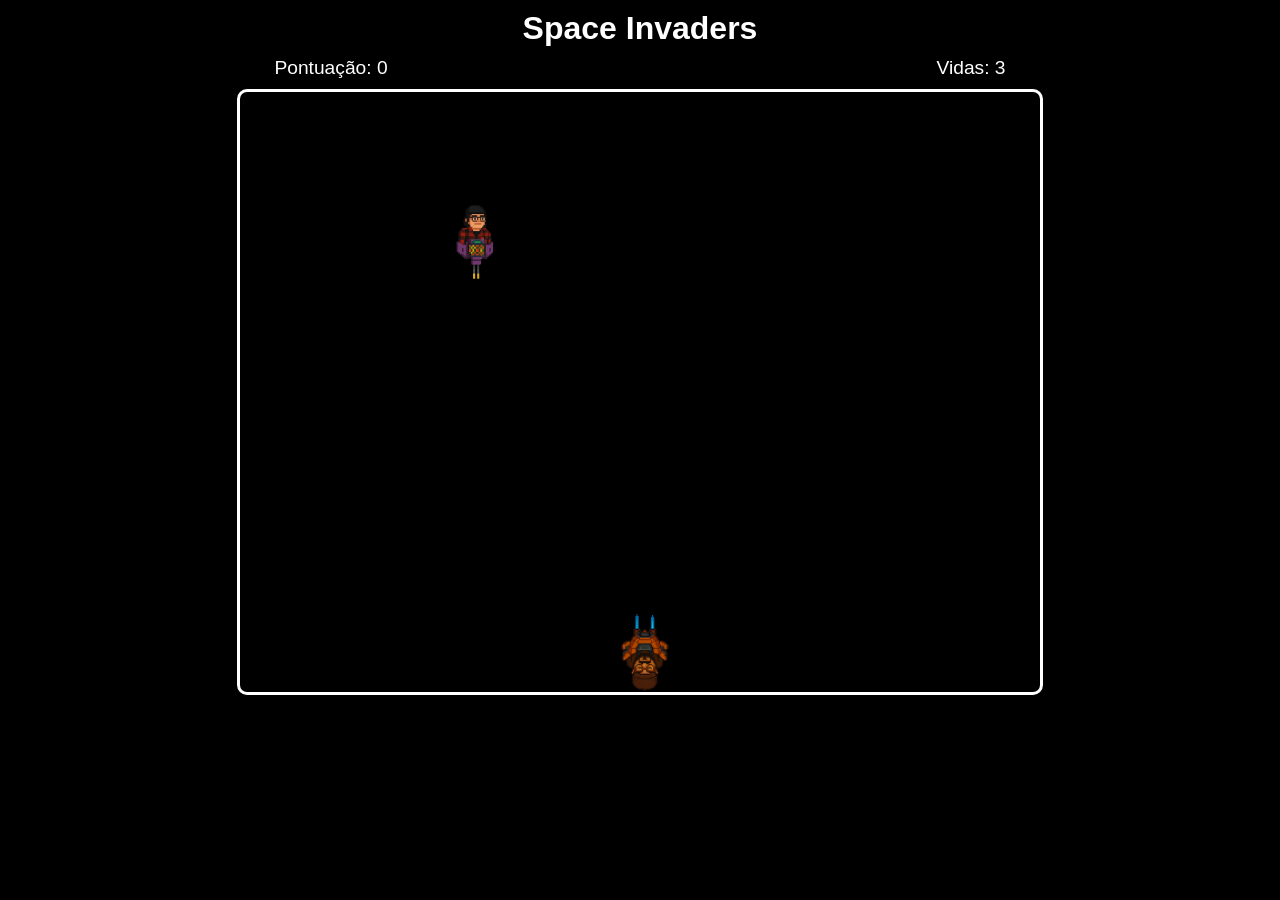
==== index.html @ eee21b02 "Update and rename ok1.html to index.html" ====
<!DOCTYPE html>
<html lang="pt-BR">
<head>
  <meta charset="UTF-8" />
  <meta name="viewport" content="width=device-width, initial-scale=1.0" />
  <title>Space Invaders</title>
  <link rel="stylesheet" href="style.css" />
</head>
<body>
  <h1>Space Invaders</h1>
  <div id="hud">
    <span id="score">Pontuação: 0</span>
    <span id="lives">Vidas: 3</span>
  </div>
  <div id="game">
    <img id="player" src="player.png" />
  </div>
  <script src="script.js"></script>
</body>
</html>
---- style.css ----
body {
  background: #000;
  color: #fff;
  font-family: sans-serif;
  margin: 0;
  overflow: hidden;
  background-image: url('img/space-background.jpg');
  background-size: cover;
  background-position: center;
}

h1 {
  text-align: center;
  margin: 10px;
  font-size: 2rem;
}

#hud {
  display: flex;
  justify-content: space-around;
  margin-bottom: 10px;
  font-size: 1.2rem;
}

#game {
  width: 90vw;
  max-width: 800px;
  height: 75vh;
  max-height: 600px;
  margin: 0 auto;
  background-color: rgba(0, 0, 0, 0.6);
  position: relative;
  overflow: hidden;
  border: 3px solid white;
  border-radius: 10px;
}

#player, .enemy {
  position: absolute;
  width: 10vw;
  max-width: 80px;
  height: auto;
}

.shot, .enemy-shot {
  position: absolute;
  width: 4vw;
  max-width: 30px;
  height: auto;
}
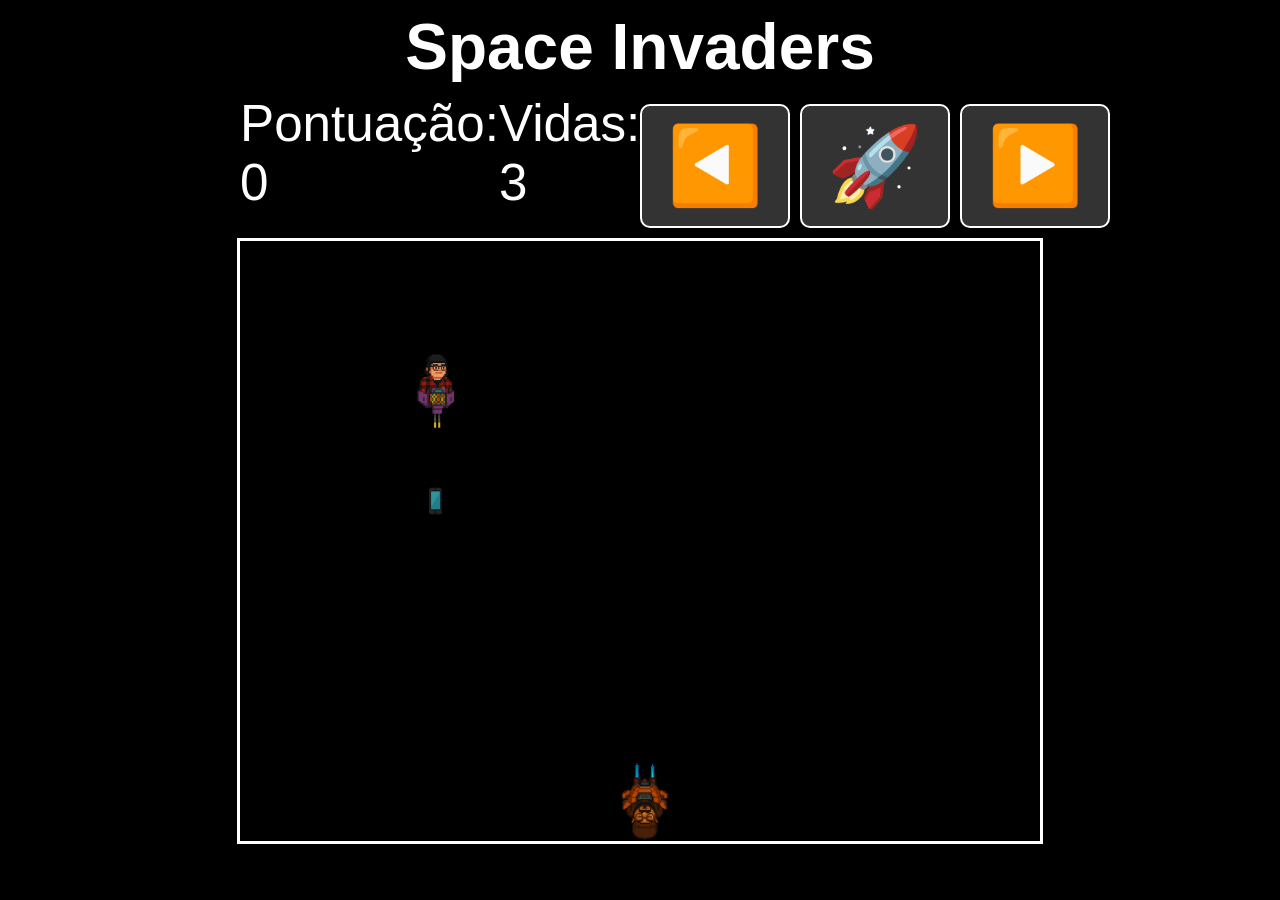
==== commit d2f68876: "Update index.html" ====
--- a/index.html
+++ b/index.html
@@ -11,6 +11,12 @@
   <div id="hud">
     <span id="score">Pontuação: 0</span>
     <span id="lives">Vidas: 3</span>
+    <div id="controls">
+  <button class="control-button" id="leftBtn">◀️</button>
+  <button class="control-button" id="shootBtn">🚀</button>
+  <button class="control-button" id="rightBtn">▶️</button>
+</div>
+
   </div>
   <div id="game">
     <img id="player" src="player.png" />
--- a/style.css
+++ b/style.css
@@ -4,47 +4,66 @@
   font-family: sans-serif;
   margin: 0;
   overflow: hidden;
-  background-image: url('img/space-background.jpg');
-  background-size: cover;
-  background-position: center;
+  display: flex;
+  flex-direction: column;
+  align-items: center;
 }
 
 h1 {
   text-align: center;
-  margin: 10px;
-  font-size: 2rem;
+  margin: 10px 0;
+  font-size: 5vw;
 }
 
 #hud {
   display: flex;
-  justify-content: space-around;
+  justify-content: space-between;
+  width: 90%;
+  max-width: 800px;
   margin-bottom: 10px;
-  font-size: 1.2rem;
+  font-size: 4vw;
 }
 
 #game {
-  width: 90vw;
+  width: 100%;
   max-width: 800px;
-  height: 75vh;
-  max-height: 600px;
-  margin: 0 auto;
-  background-color: rgba(0, 0, 0, 0.6);
+  aspect-ratio: 4 / 3;
+  background: url('img/space-background.jpg') center/cover;
   position: relative;
+  border: 3px solid white;
   overflow: hidden;
-  border: 3px solid white;
-  border-radius: 10px;
 }
 
-#player, .enemy {
+#player, .enemy, .shot, .enemy-shot {
   position: absolute;
-  width: 10vw;
-  max-width: 80px;
+  width: 10%;
   height: auto;
 }
 
-.shot, .enemy-shot {
-  position: absolute;
-  width: 4vw;
-  max-width: 30px;
+.shot {
+  width: 3%;
   height: auto;
 }
+
+.enemy-shot {
+  width: 3%;
+  height: 5%;
+  background: transparent;
+}
+
+#controls {
+  display: flex;
+  justify-content: center;
+  gap: 10px;
+  margin-top: 10px;
+}
+
+.control-button {
+  background-color: #333;
+  color: white;
+  border: 2px solid white;
+  border-radius: 10px;
+  padding: 15px 25px;
+  font-size: 1.5em;
+  user-select: none;
+}
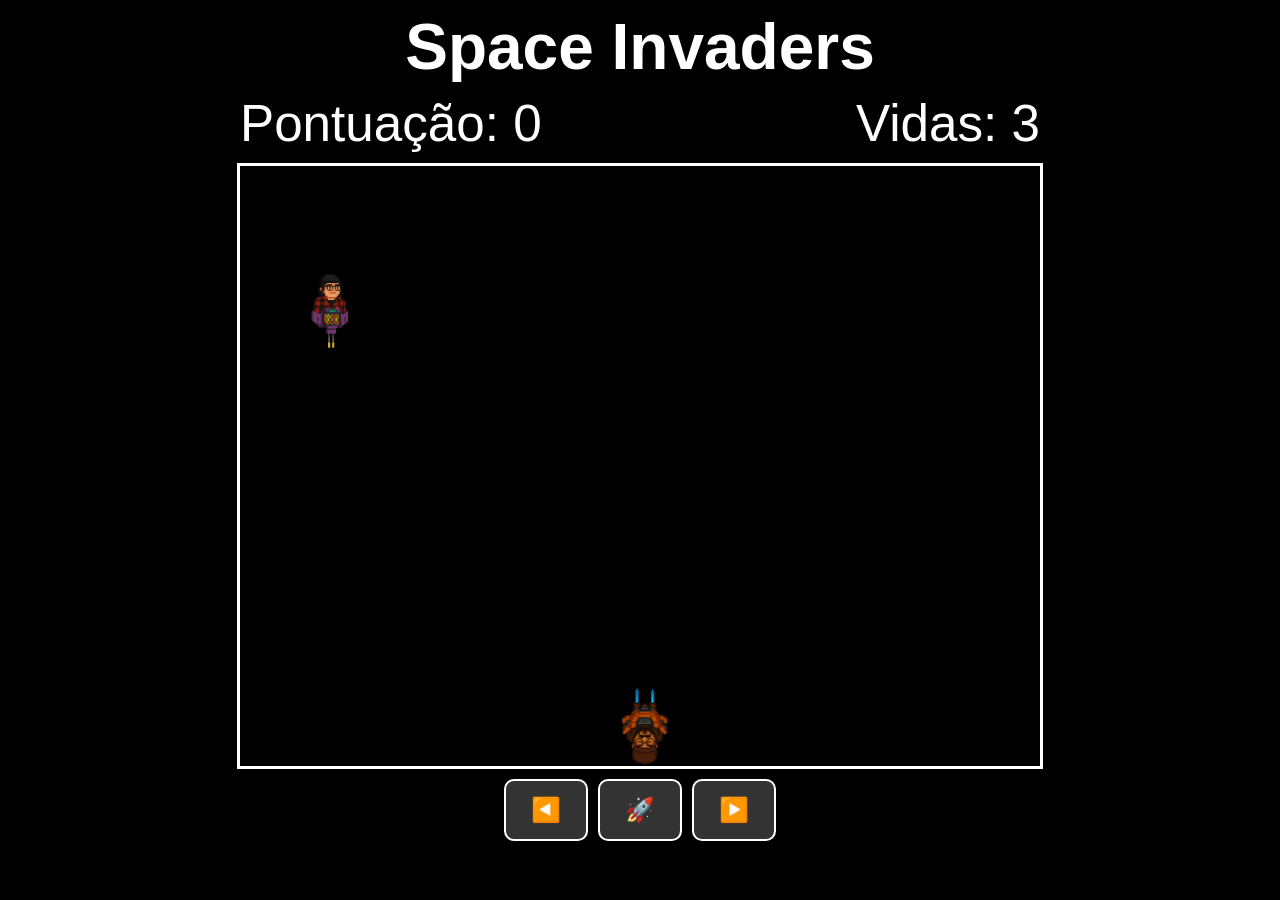
==== commit 6599829e: "Update index.html" ====
--- a/index.html
+++ b/index.html
@@ -11,16 +11,16 @@
   <div id="hud">
     <span id="score">Pontuação: 0</span>
     <span id="lives">Vidas: 3</span>
-    <div id="controls">
-  <button class="control-button" id="leftBtn">◀️</button>
-  <button class="control-button" id="shootBtn">🚀</button>
-  <button class="control-button" id="rightBtn">▶️</button>
-</div>
-
   </div>
   <div id="game">
     <img id="player" src="player.png" />
   </div>
+  <div id="controls">
+    <button class="control-button" id="leftBtn">◀️</button>
+    <button class="control-button" id="shootBtn">🚀</button>
+    <button class="control-button" id="rightBtn">▶️</button>
+  </div>
   <script src="script.js"></script>
 </body>
 </html>
+
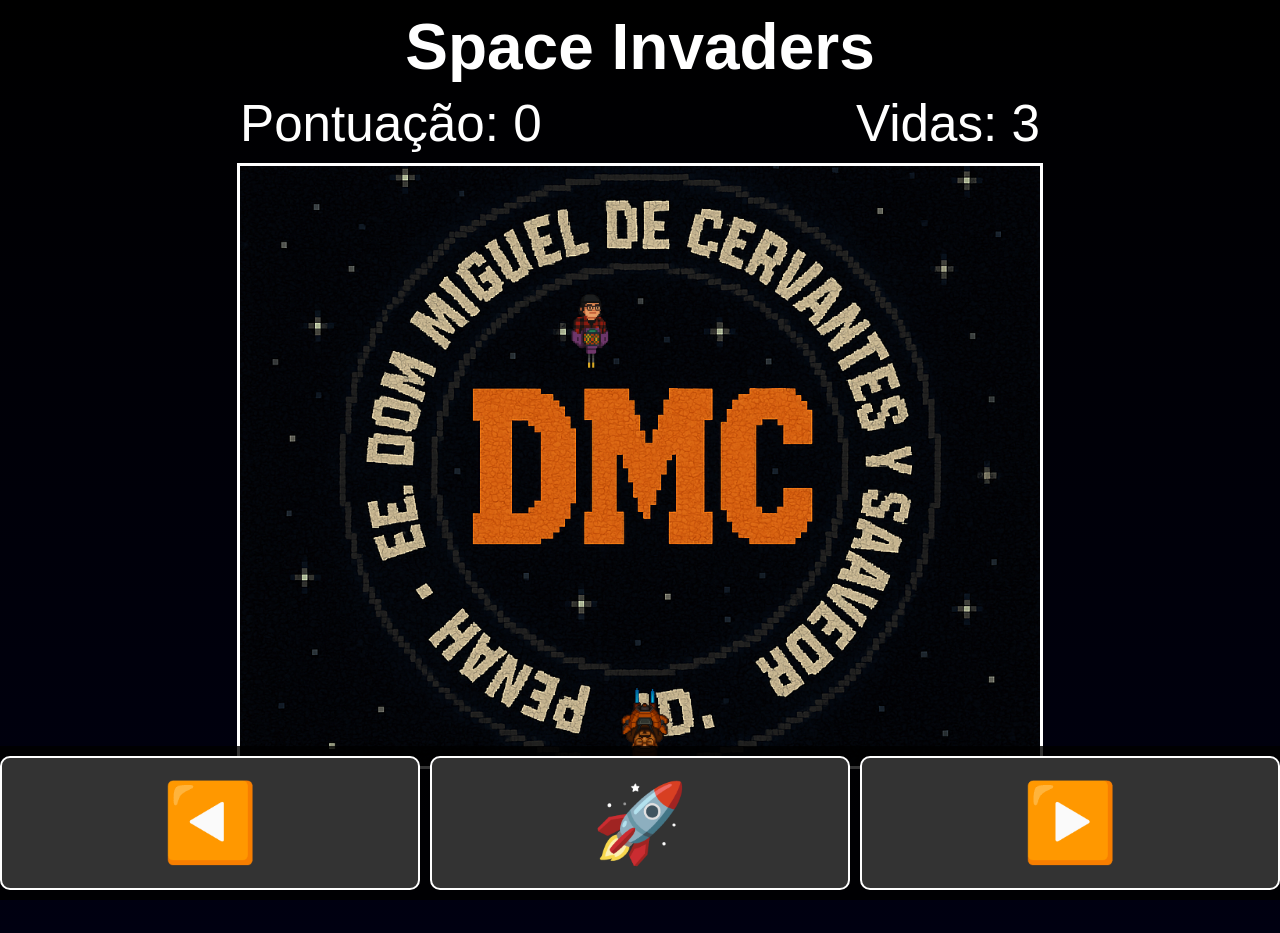
==== commit d3fbf4ba: "Update index.html" ====
--- a/index.html
+++ b/index.html
@@ -20,7 +20,7 @@
     <button class="control-button" id="shootBtn">🚀</button>
     <button class="control-button" id="rightBtn">▶️</button>
   </div>
-  <script src="script.js"></script>
+ <script src="script.js?v=1"></script>
 </body>
 </html>
 
--- a/style.css
+++ b/style.css
@@ -1,9 +1,10 @@
 body {
-  background: #000;
+  background: linear-gradient(#000, #001);
   color: #fff;
   font-family: sans-serif;
   margin: 0;
-  overflow: hidden;
+  overflow-x: hidden;
+  overflow-y: auto;
   display: flex;
   flex-direction: column;
   align-items: center;
@@ -28,10 +29,12 @@
   width: 100%;
   max-width: 800px;
   aspect-ratio: 4 / 3;
-  background: url('img/space-background.jpg') center/cover;
+  background: url('space-background.png') no-repeat center center;
+  background-size: cover;
   position: relative;
   border: 3px solid white;
   overflow: hidden;
+  touch-action: none;
 }
 
 #player, .enemy, .shot, .enemy-shot {
@@ -56,14 +59,22 @@
   justify-content: center;
   gap: 10px;
   margin-top: 10px;
+  position: sticky;
+  bottom: 0;
+  width: 100%;
+  padding: 10px 0;
+  background: rgba(0, 0, 0, 0.8);
+  z-index: 10;
 }
 
 .control-button {
+  flex: 1;
   background-color: #333;
   color: white;
   border: 2px solid white;
   border-radius: 10px;
-  padding: 15px 25px;
-  font-size: 1.5em;
+  padding: 20px 0;
+  font-size: 6vw;
   user-select: none;
+  touch-action: manipulation;
 }
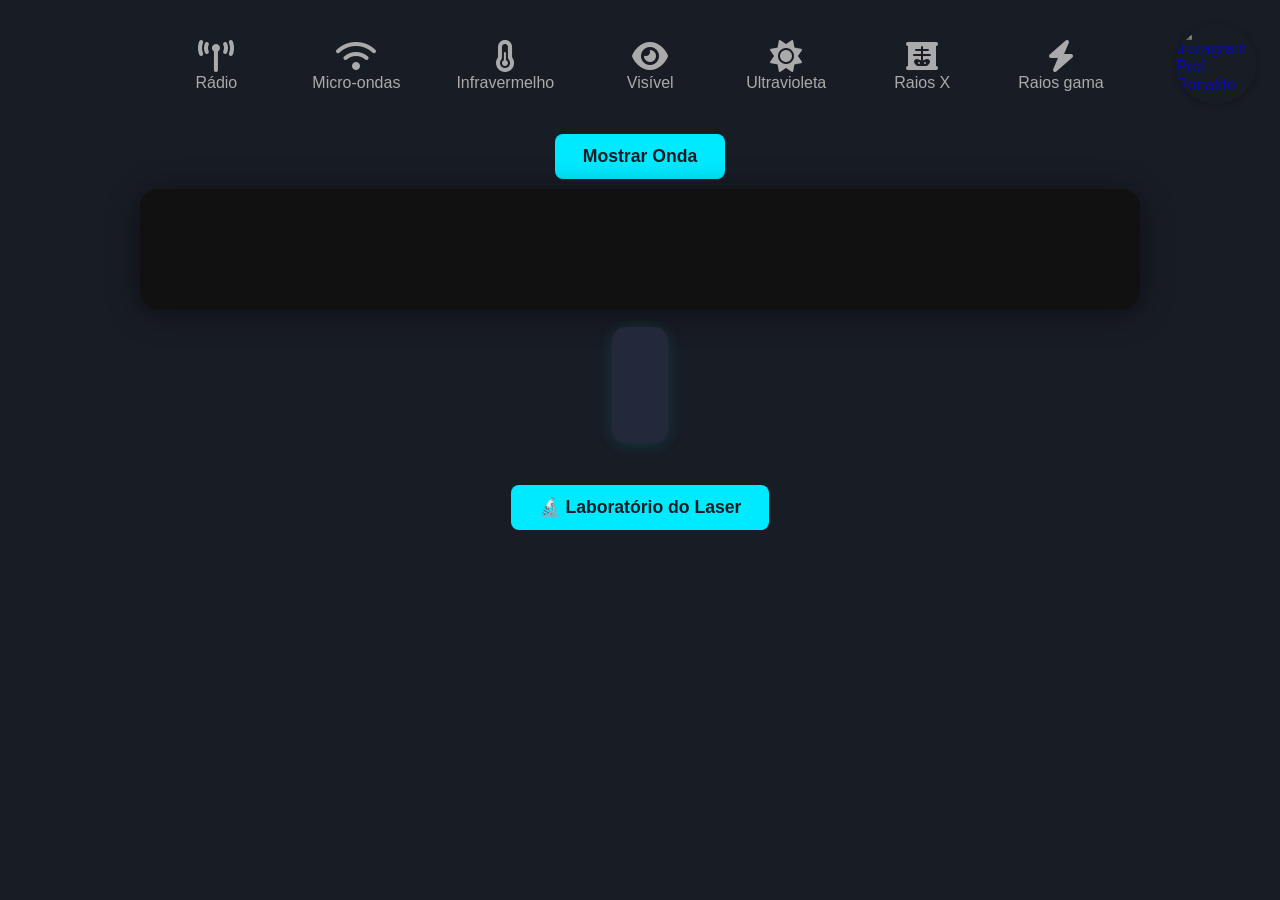
==== commit a4328a1d: "Update index.html" ====
--- a/index.html
+++ b/index.html
@@ -1,26 +1,97 @@
 <!DOCTYPE html>
-<html lang="pt-BR">
+<html lang="pt-br">
 <head>
-  <meta charset="UTF-8" />
-  <meta name="viewport" content="width=device-width, initial-scale=1.0" />
-  <title>Space Invaders</title>
-  <link rel="stylesheet" href="style.css" />
+  <meta charset="UTF-8">
+  <title>Espectro Eletromagnético Interativo</title>
+  <link rel="stylesheet" href="https://cdnjs.cloudflare.com/ajax/libs/font-awesome/6.4.0/css/all.min.css">
+  <link rel="stylesheet" href="style.css">
 </head>
 <body>
-  <h1>Space Invaders</h1>
-  <div id="hud">
-    <span id="score">Pontuação: 0</span>
-    <span id="lives">Vidas: 3</span>
+  <main class="container">
+    <!-- Barra de bandas -->
+    <nav id="spectrum-bar">
+      <div class="band" data-type="Rádio"><i class="fas fa-broadcast-tower"></i><span>Rádio</span></div>
+      <div class="band" data-type="Micro-ondas"><i class="fas fa-wifi"></i><span>Micro-ondas</span></div>
+      <div class="band" data-type="Infravermelho"><i class="fas fa-thermometer-half"></i><span>Infravermelho</span></div>
+      <div class="band" data-type="Visível"><i class="fas fa-eye"></i><span>Visível</span></div>
+      <div class="band" data-type="Ultravioleta"><i class="fas fa-sun"></i><span>Ultravioleta</span></div>
+      <div class="band" data-type="Raios X"><i class="fas fa-x-ray"></i><span>Raios X</span></div>
+      <div class="band" data-type="Raios gama"><i class="fas fa-bolt"></i><span>Raios gama</span></div>
+    </nav>
+
+    <!-- Botão para mostrar onda -->
+    <button id="showWaveBtn" class="main-btn">Mostrar Onda</button>
+
+    <!-- Canvas da onda -->
+    <div class="wave-area">
+      <canvas id="waveCanvas" width="1000" height="120"></canvas>
+    </div>
+
+    <!-- InfoBox das bandas -->
+    <section id="infoBox" class="info"></section>
+
+    <!-- Botão para abrir o laboratório -->
+    <button id="openLabModal" class="main-btn">🔬 Laboratório do Laser</button>
+  </main>
+
+  <!-- Modal do laboratório -->
+  <div id="labModal" class="modal">
+    <div class="modal-content">
+      <span class="close" id="closeLabModal">&times;</span>
+      <h2>💡 Laboratório do Laser</h2>
+      <div class="lab-texto-explicativo">
+        <b>Enunciado:</b><br>
+        Um dos fatores que determinam a capacidade de armazenamento de dados nos discos laser é o comprimento de onda do laser usado para gravação e leitura (ver figura adiante). Isso porque o diâmetro <b>d</b> do feixe laser no ponto de leitura no disco é diretamente proporcional ao comprimento de onda, <b>λ</b>. No caso do Blu-ray, usa-se um comprimento de onda na faixa azul (daí o nome em inglês), que é menor que o do CD e o do DVD. As lentes usadas no leitor de Blu-ray são tais que vale a relação <b>d<sub>BR</sub> ≡ 1,2 λ<sub>BR</sub></b>. A partir das informações da figura, conclui-se que a frequência do laser usado no leitor Blu-ray é:
+      </div>
+      <div id="discos" class="discos-bar">
+        <button class="disco-btn" data-tipo="CD">CD</button>
+        <button class="disco-btn" data-tipo="DVD">DVD</button>
+        <button class="disco-btn" data-tipo="Blu-ray">Blu-ray</button>
+      </div>
+      <div id="lab-interativo" style="display:none;">
+        <p><strong>Diâmetro do feixe (d):</strong> <span id="diametro"></span> nm</p>
+        <label for="lambdaSlider">Ajuste o comprimento de onda (λ): <span id="lambdaValor"></span> nm</label>
+        <input type="range" id="lambdaSlider" min="350" max="1700" value="400">
+        <button id="calcularBtn" class="main-btn" style="margin-top:12px;">Calcular frequência</button>
+        <div class="output">
+          <p>Fórmula: <code>f = c / λ</code></p>
+          <p>f (frequência): <span id="frequenciaValor">-</span> Hz</p>
+        </div>
+        <div id="explicacao" class="highlight" style="display:none;"></div>
+      </div>
+      <div id="comparacao" class="comparacao-bar">
+        <strong>Comparação visual:</strong>
+        <div>
+          <div><b>CD</b><br>💿<br>d = 1600 nm</div>
+          <div><b>DVD</b><br>💽<br>d = 1100 nm</div>
+          <div><b>Blu-ray</b><br>🔵<br>d = 480 nm</div>
+        </div>
+      </div>
+      <div id="guiado" class="guiado-bar">
+        <b>Raciocínio guiado:</b>
+        <ul>
+          <li>Observe os valores de d (diâmetro do feixe) para cada disco.</li>
+          <li>Relacione d e λ (proporcionalidade direta).</li>
+          <li>Calcule λ usando d = 1,2 × λ.</li>
+          <li>Use a fórmula da frequência: f = c / λ.</li>
+          <li>Compare os resultados!</li>
+        </ul>
+      </div>
+    </div>
   </div>
-  <div id="game">
-    <img id="player" src="player.png" />
-  </div>
-  <div id="controls">
-    <button class="control-button" id="leftBtn">◀️</button>
-    <button class="control-button" id="shootBtn">🚀</button>
-    <button class="control-button" id="rightBtn">▶️</button>
-  </div>
- <script src="script.js?v=1"></script>
+
+  <!-- GIF decorativo e clicável -->
+  <a href="https://www.instagram.com/profronaldo2025/" target="_blank" id="corner-gif-link">
+    <img src="Artboard 1.gif" id="corner-gif" alt="Instagram Prof. Ronaldo">
+  </a>
+
+  <!-- Elementos ocultos para MediaPipe -->
+  <video id="webcam" autoplay playsinline style="display:none"></video>
+  <canvas id="output" width="640" height="480" style="display:none"></canvas>
+
+  <!-- Scripts -->
+  <script src="https://cdn.jsdelivr.net/npm/@mediapipe/hands/hands.js"></script>
+  <script src="https://cdn.jsdelivr.net/npm/@mediapipe/camera_utils/camera_utils.js"></script>
+  <script src="script.js"></script>
 </body>
 </html>
-
--- a/style.css
+++ b/style.css
@@ -1,80 +1,258 @@
+html, body {
+  height: 100%;
+  margin: 0;
+  padding: 0;
+  background: #181c24;
+  color: #fff;
+  font-family: 'Segoe UI', Arial, sans-serif;
+  overflow-y: auto;
+}
+
 body {
-  background: linear-gradient(#000, #001);
-  color: #fff;
-  font-family: sans-serif;
-  margin: 0;
+  min-height: 100vh;
+  max-width: 100vw;
   overflow-x: hidden;
-  overflow-y: auto;
+}
+
+.container {
   display: flex;
   flex-direction: column;
   align-items: center;
-}
-
-h1 {
+  padding-bottom: 48px;
+}
+
+#spectrum-bar {
+  display: flex;
+  align-items: flex-end;
+  justify-content: center;
+  gap: 32px;
+  margin: 32px 0 16px 0;
+  width: 100vw;
+  max-width: 100vw;
+  position: relative;
+  z-index: 10;
+}
+
+.band {
+  display: flex;
+  flex-direction: column;
+  align-items: center;
+  font-size: 1rem;
+  color: #aaa;
+  cursor: pointer;
+  transition: color 0.2s, transform 0.2s, background 0.2s;
+  padding: 8px 12px;
+  border-radius: 8px;
+  user-select: none;
+  background: none;
+  min-width: 80px;
+}
+
+.band i {
+  font-size: 2rem;
+  margin-bottom: 2px;
+}
+
+.band.selected {
+  color: #00eaff;
+  background: #23283a;
+  transform: scale(1.12);
+  box-shadow: 0 2px 8px #00eaff44;
+}
+
+.band:hover {
+  color: #fff;
+  background: #23283a;
+}
+
+.main-btn {
+  background: #00eaff;
+  color: #181c24;
+  border: none;
+  border-radius: 8px;
+  padding: 12px 28px;
+  font-size: 1.1rem;
+  font-weight: bold;
+  margin: 18px 0 10px 0;
+  cursor: pointer;
+  transition: background 0.2s, color 0.2s;
+}
+.main-btn:hover {
+  background: #009ec3;
+  color: #fff;
+}
+
+.wave-area {
+  display: flex;
+  justify-content: center;
+  width: 100%;
+  margin-bottom: 18px;
+}
+
+#waveCanvas {
+  background: #111;
+  border-radius: 18px;
+  box-shadow: 0 4px 32px #0007;
+  margin: 0 auto;
+  display: block;
+}
+
+.info {
+  margin: 0 auto 24px auto;
+  background: #23283a;
+  border-radius: 14px;
+  padding: 18px 28px;
+  max-width: 420px;
+  font-size: 1.08rem;
+  color: #fff;
+  box-shadow: 0 2px 16px #00eaff22;
+  text-align: left;
+  min-height: 80px;
+}
+
+#corner-gif-link {
+  position: fixed;
+  top: 24px;
+  right: 24px;
+  z-index: 100;
+  display: block;
+  width: 80px;
+  height: 80px;
+  border-radius: 50%;
+  overflow: hidden;
+  box-shadow: 0 2px 8px #0005;
+  transition: box-shadow 0.2s, opacity 0.2s;
+  opacity: 0.7;
+}
+#corner-gif-link:hover {
+  box-shadow: 0 4px 16px #00eaff99;
+  opacity: 1;
+}
+#corner-gif {
+  width: 100%;
+  height: 100%;
+  object-fit: cover;
+  border-radius: 50%;
+  background: transparent;
+  display: block;
+}
+
+/* Modal */
+.modal {
+  display: none;
+  position: fixed;
+  z-index: 200;
+  left: 0; top: 0;
+  width: 100vw; height: 100vh;
+  background: rgba(0,0,0,0.6);
+  align-items: center; justify-content: center;
+}
+.modal-content {
+  background: #23283a;
+  color: #fff;
+  margin: auto;
+  padding: 28px 24px 20px 24px;
+  border-radius: 18px;
+  width: 95%;
+  max-width: 500px;
+  position: relative;
+  box-shadow: 0 8px 32px #0007;
+  font-size: 1.08rem;
+  max-height: 90vh;
+  overflow-y: auto;
+}
+.close {
+  position: absolute;
+  top: 12px; right: 20px;
+  font-size: 2rem;
+  color: #aaa;
+  cursor: pointer;
+  font-weight: bold;
+  transition: color 0.2s;
+}
+.close:hover { color: #e74c3c; }
+.lab-texto-explicativo {
+  margin-bottom:18px;
+  background:#181c24;
+  color:#fff;
+  border-radius:10px;
+  padding:14px 18px;
+  font-size:1.05rem;
+}
+.discos-bar {
+  display: flex;
+  gap: 24px;
+  justify-content: center;
+  margin-bottom: 16px;
+}
+.disco-btn {
+  background: #eaf6ff;
+  color: #222;
+  border: 2px solid #2980b9;
+  border-radius: 8px;
+  padding: 10px 22px;
+  font-size: 1.1rem;
+  cursor: pointer;
+  font-weight: bold;
+  transition: background 0.2s, color 0.2s, border 0.2s;
+  outline: none;
+}
+.disco-btn.selected, .disco-btn:focus, .disco-btn:hover {
+  background: #2980b9;
+  color: #fff;
+  border: 2px solid #00eaff;
+}
+.output {
+  background: #181c24;
+  border-radius: 8px;
+  padding: 10px 16px;
+  margin-top: 10px;
+  color: #00eaff;
+  font-size: 1.1rem;
+}
+.highlight {
+  background-color: #d1f7d6;
+  border-left: 5px solid #27ae60;
+  color: #222;
+  padding: 1rem;
+  margin-top: 1rem;
+  border-radius: 8px;
+}
+.comparacao-bar > div {
+  display: flex;
+  gap: 16px;
+  justify-content: center;
+  margin-top: 8px;
+}
+.comparacao-bar > div > div {
+  background: #181c24;
+  border-radius: 8px;
+  padding: 8px 10px;
+  min-width: 80px;
   text-align: center;
-  margin: 10px 0;
-  font-size: 5vw;
-}
-
-#hud {
-  display: flex;
-  justify-content: space-between;
-  width: 90%;
-  max-width: 800px;
-  margin-bottom: 10px;
-  font-size: 4vw;
-}
-
-#game {
-  width: 100%;
-  max-width: 800px;
-  aspect-ratio: 4 / 3;
-  background: url('space-background.png') no-repeat center center;
-  background-size: cover;
-  position: relative;
-  border: 3px solid white;
-  overflow: hidden;
-  touch-action: none;
-}
-
-#player, .enemy, .shot, .enemy-shot {
-  position: absolute;
-  width: 10%;
-  height: auto;
-}
-
-.shot {
-  width: 3%;
-  height: auto;
-}
-
-.enemy-shot {
-  width: 3%;
-  height: 5%;
-  background: transparent;
-}
-
-#controls {
-  display: flex;
-  justify-content: center;
-  gap: 10px;
-  margin-top: 10px;
-  position: sticky;
-  bottom: 0;
-  width: 100%;
-  padding: 10px 0;
-  background: rgba(0, 0, 0, 0.8);
-  z-index: 10;
-}
-
-.control-button {
-  flex: 1;
-  background-color: #333;
-  color: white;
-  border: 2px solid white;
-  border-radius: 10px;
-  padding: 20px 0;
-  font-size: 6vw;
-  user-select: none;
-  touch-action: manipulation;
-}
+}
+.guiado-bar {
+  background: #eaf6ff;
+  color: #222;
+  border-radius: 8px;
+  padding: 10px 18px;
+  font-size: 1rem;
+  margin-top: 18px;
+}
+.guiado-bar b {
+  color: #2980b9;
+}
+@media (max-width: 700px) {
+  .modal-content, .info {
+    max-width: 98vw;
+    padding: 10px 4vw;
+  }
+  #waveCanvas {
+    width: 98vw !important;
+    min-width: 0;
+    max-width: 100vw;
+  }
+  .container {
+    padding: 0 2vw;
+  }
+}
